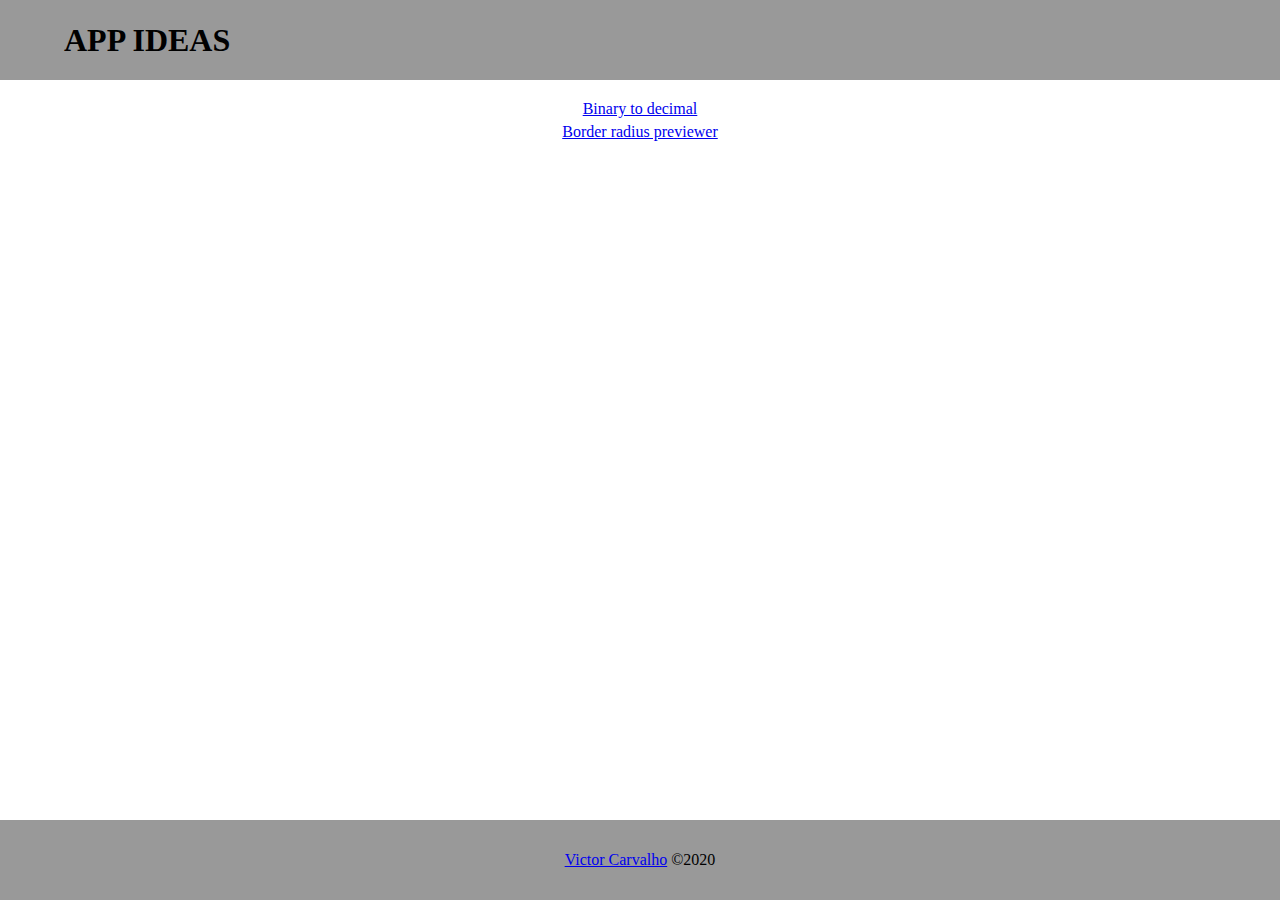
==== index.html @ e2dead56 "Alterações visuais" ====
<!DOCTYPE html>
<html lang="en">
<head>
    <meta charset="UTF-8">
    <meta name="viewport" content="width=device-width, initial-scale=1.0">
    <title>APP IDEAS</title>
    <link rel="stylesheet" href="global.css">
</head>
<body>
    <header>
        <div class="container">
            <h1>APP IDEAS</h1>
        </div>
    </header>

    <main>
        <ul>
            <li><a href="Bin2Dec/">Binary to decimal</a></li>
            <li><a href="Border-Radius-Previewer/">Border radius previewer</a></li>
        </ul>
    </main>

    <footer>
        <p><a class="alert-link" href="https://github.com/VictorCarvalho16">Victor Carvalho</a> &copy;2020</p>
    </footer>
</body>
</html>
---- global.css ----
* {
    margin: 0;
    padding: 0;
}

html, body {
    min-height: 100vh;
}

header {
    display: flex;
    width: 100%;
    height: 80px;
    background-color: rgba(0, 0, 0, 0.4);
}

main {
    min-height: calc(100vh - 180px);
    margin-top: 20px;
}

.container {
    width: 90%;
    margin: 0 auto;
    display: flex;
    justify-content: space-between;
    align-items: center;
}

ul {
    margin: 0 auto;
    text-align: center;
}

ul li {
    margin-bottom: 5px;
}


button {
    border-radius: 5%;
    background: #a7a2a21c;
    border-style: outset;
    border: 1px solid #000;
    padding: 10px;
}

button:hover {
    cursor: pointer;
    background-color: #6d299b;
    color: #FFF;
    border-color: #FFF;
}

footer {
    display: flex;
    width: 100%;
    height: 80px;
    background-color: rgba(0, 0, 0, 0.4);
    align-items: center;
    justify-content: center;
}
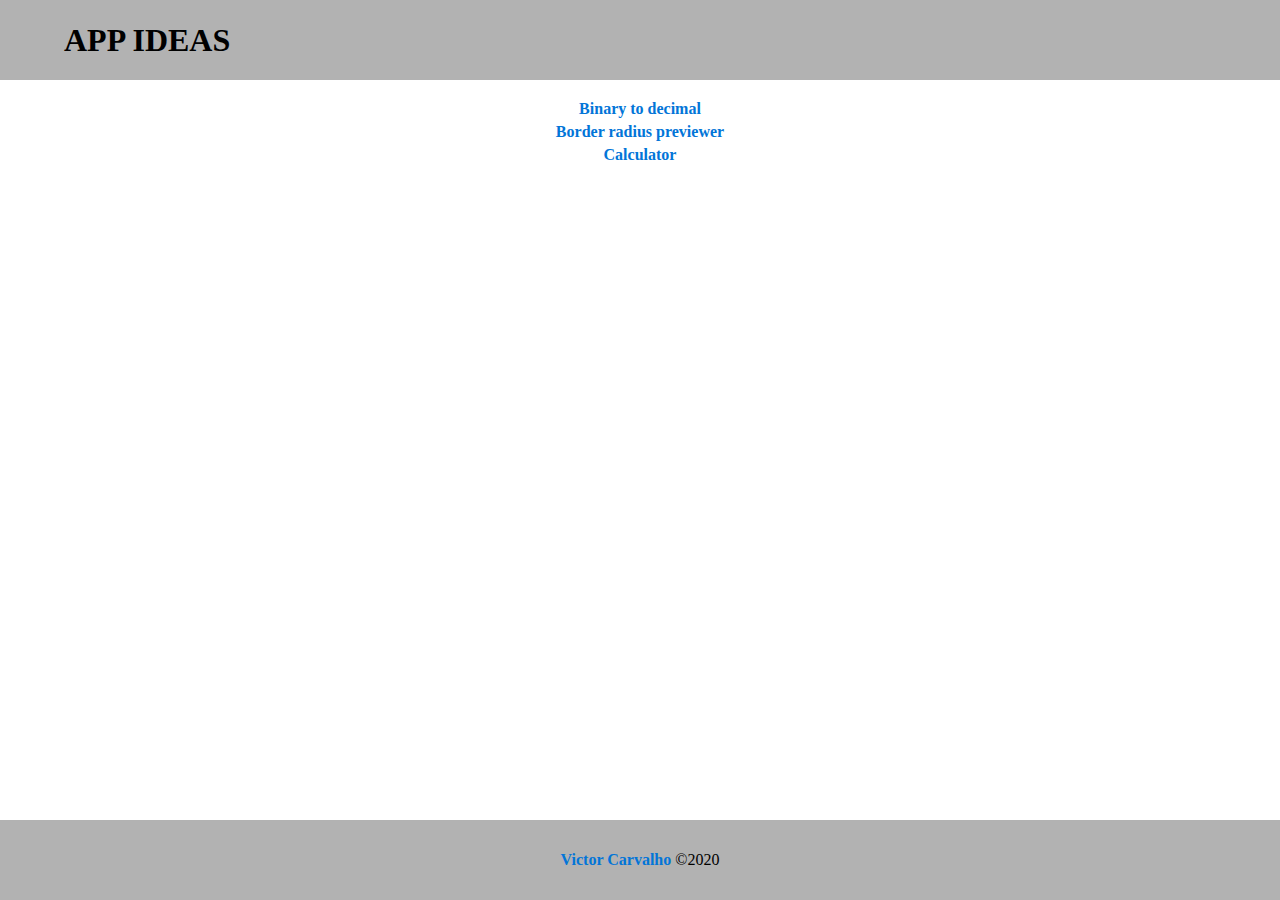
==== commit 49a463ca: "parte visual da calculadora" ====
--- a/index.html
+++ b/index.html
@@ -4,7 +4,7 @@
     <meta charset="UTF-8">
     <meta name="viewport" content="width=device-width, initial-scale=1.0">
     <title>APP IDEAS</title>
-    <link rel="stylesheet" href="global.css">
+    <link rel="stylesheet" href="/src/styles/global.css">
 </head>
 <body>
     <header>
@@ -15,8 +15,9 @@
 
     <main>
         <ul>
-            <li><a href="Bin2Dec/">Binary to decimal</a></li>
-            <li><a href="Border-Radius-Previewer/">Border radius previewer</a></li>
+            <li><a href="bin-2-dec/">Binary to decimal</a></li>
+            <li><a href="border-radius-previewer/">Border radius previewer</a></li>
+            <li><a href="calculator/">Calculator</a></li>
         </ul>
     </main>
 
--- a/src/styles/global.css
+++ b/src/styles/global.css
@@ -0,0 +1,74 @@
+* {
+    margin: 0;
+    padding: 0;
+}
+
+html, body {
+    min-height: 100vh;
+}
+
+header {
+    display: flex;
+    width: 100%;
+    height: 80px;
+    background-color: rgba(0, 0, 0, 0.3);
+}
+
+main {
+    min-height: calc(100vh - 180px);
+    margin-top: 20px;
+    text-align: center;
+}
+
+.container {
+    width: 90%;
+    margin: 0 auto;
+    display: flex;
+    justify-content: space-between;
+    align-items: center;
+}
+
+ul {
+    margin: 0 auto;
+    text-align: center;
+}
+
+ul li {
+    margin-bottom: 5px;
+}
+
+
+button {
+    border-radius: 8px;
+    background: #a7a2a21c;
+    border-style: outset;
+    border: 1px solid #000;
+    padding: 10px;
+}
+
+button:hover {
+    cursor: pointer;
+    background-color: #6d299b;
+    color: #FFF;
+    border-color: #FFF;
+}
+
+footer {
+    display: flex;
+    width: 100%;
+    height: 80px;
+    background-color: rgba(0, 0, 0, 0.3);
+    align-items: center;
+    justify-content: center;
+}
+
+a {
+    text-decoration: none;
+    color: #0275d8;
+    font-weight: bold;
+}
+
+a:hover {
+    text-decoration: underline;
+    cursor: pointer;
+}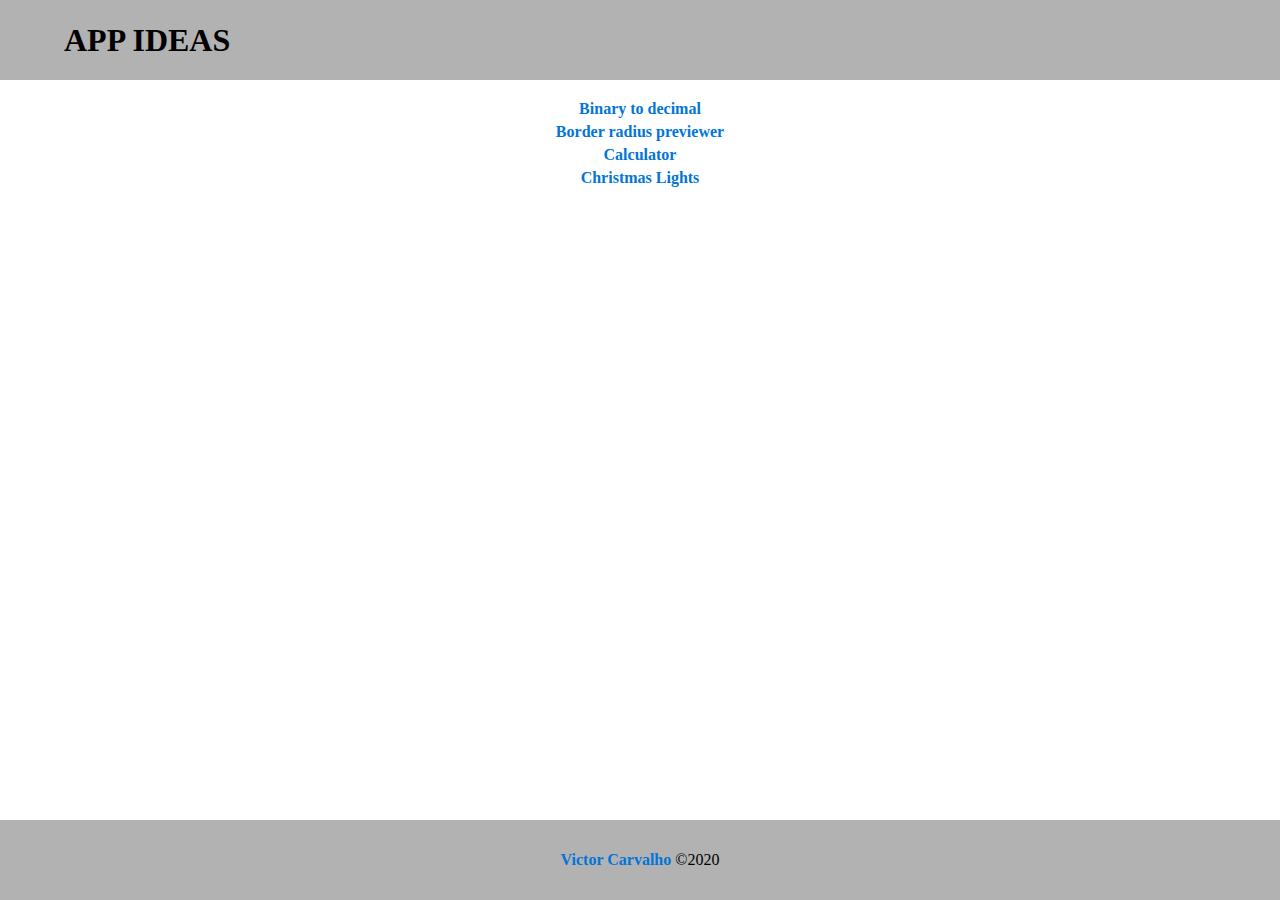
==== commit 6594e9c9: "Christmas Lights, error no setInterval" ====
--- a/index.html
+++ b/index.html
@@ -18,6 +18,7 @@
             <li><a href="bin-2-dec/">Binary to decimal</a></li>
             <li><a href="border-radius-previewer/">Border radius previewer</a></li>
             <li><a href="calculator/">Calculator</a></li>
+            <li><a href="christmas-lights/">Christmas Lights</a></li>
         </ul>
     </main>
 
